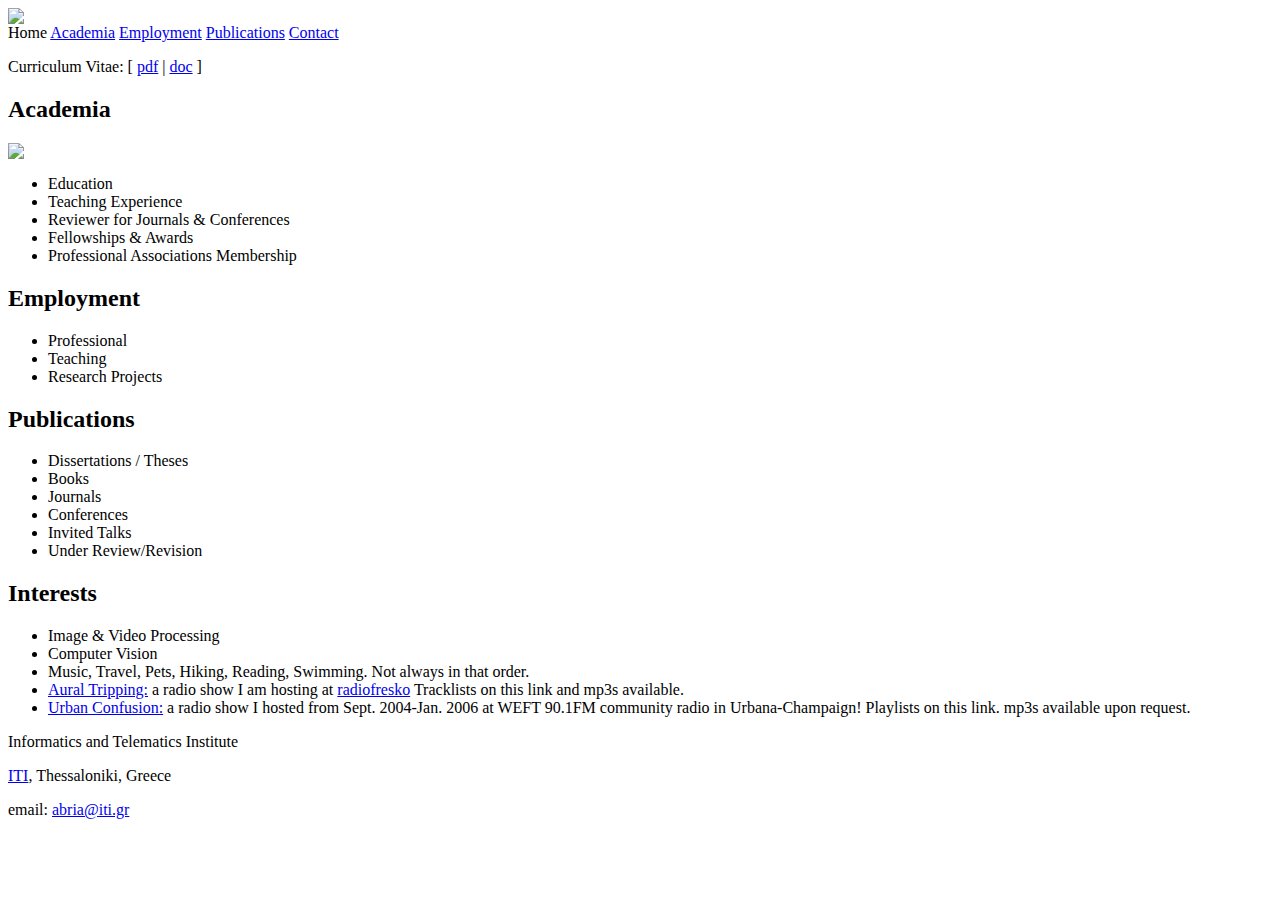
==== index.html @ 1b6472c0 "first commit" ====
<!DOCTYPE html PUBLIC "-//W3C//DTD HTML 4.01 Transitional//EN">
<html><head>
    <meta http-equiv="Content-Type" content="text/html" charset="UTF-8">
    <meta name="author" content="Alexia Briassouli">
    <link rel="stylesheet" type="text/css" href="style.css" title="Standard">
    <link rel="alternate stylesheet" type="text/css" href="wacky.css" title="Wacky">
    <title>Home:Alexia Briassouli</title>
    
  </head>
  
  <body>

    <img class="sig" src="images/sig_purisa.png">
    
    <div class="tabnav">
      <span class="tabon">Home</span>
      <a href="academia.html"><span class="tab">Academia</span></a>
      <a href="employment.html"><span class="tab">Employment</span></a>
      <a href="publications.html"><span class="tab">Publications</span></a>
      <a href="contact.html"><span class="tab">Contact</span></a>
    </div>
    
    <div class="body">

      <p class="note">Curriculum Vitae: [ <a href="alexia_cv_en.pdf">pdf</a> | <a href="alexia_cv_en.doc">doc</a> ]</p>
      
      <h2>Academia</h2>
      <img class="pic" src="images/me.jpg">
      <ul>
	<li>Education</li>
	<li>Teaching Experience</li>
	<li>Reviewer for Journals &amp; Conferences</li>
	<li>Fellowships &amp; Awards</li>
	<li>Professional Associations Membership</li>
      </ul>

      <h2>Employment</h2>
      
      <ul>
	<li>Professional</li>
	<li>Teaching</li>
	<li>Research Projects</li>
      </ul>

      <h2>Publications</h2>
      
      <ul>
	<li>Dissertations / Theses</li>
	<li>Books</li>
	<li>Journals</li>
	<li>Conferences</li>
	<li>Invited Talks</li>
	<li>Under Review/Revision</li>
      </ul>
     
      <h2>Interests</h2>
      <ul>
	<li>Image & Video Processing</li>
	<li>Computer Vision</li>
	<li>Music, Travel, Pets, Hiking, Reading, Swimming. Not always in that order. </li>
	<li> <a href="http://mklab.iti.gr/mklab_people/~abria/AT/AThome.html">Aural Tripping:</a> a radio show I am hosting at <a href="http://radiofresko.com/index.php">radiofresko</a> Tracklists on this link and mp3s available.</li>
	<li> <a href="http://mklab.iti.gr/mklab_people/~abria/UC/uchome.html">Urban Confusion:</a> a radio show I hosted from Sept. 2004-Jan. 2006 at WEFT 90.1FM community 	radio in Urbana-Champaign! Playlists on this link. mp3s available upon request.</li>
      </ul>
      
    </div>
    
    <div class="contact">
      <p>Informatics and Telematics Institute</p>
      <p><a href="http://www.iti.gr">ITI</a>, Thessaloniki, Greece</p>
      <p>email: <a href="mailto:abria@iti.gr">abria@iti.gr</a></p>


    </div>

<!-- Start of StatCounter Code -->
<script type="text/javascript">
var sc_project=5049137; 
var sc_invisible=1; 
var sc_partition=57; 
var sc_click_stat=1; 
var sc_security="788fbd87"; 
</script>

<script type="text/javascript"
src="http://www.statcounter.com/counter/counter.js"></script><noscript><div
class="statcounter"><a title="blogger statistics"
href="http://www.statcounter.com/blogger/"
target="_blank"><img class="statcounter"
src="http://c.statcounter.com/5049137/0/788fbd87/1/"
alt="blogger statistics" ></a></div></noscript>
<!-- End of StatCounter Code -->

</body></html>
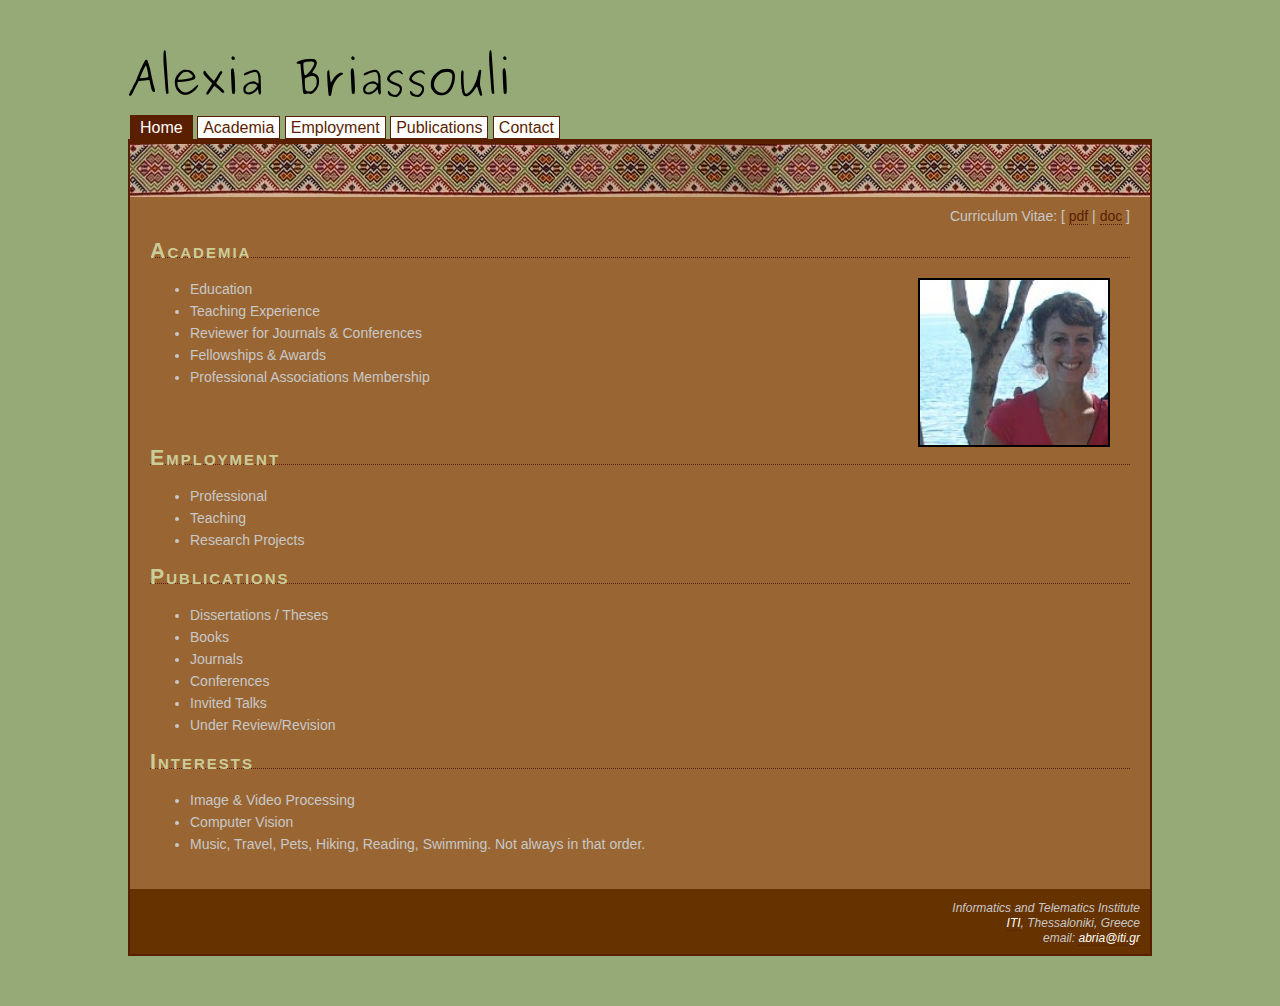
==== commit b77941c1: "removing music and image from contacts" ====
--- a/index.html
+++ b/index.html
@@ -5,13 +5,13 @@
     <link rel="stylesheet" type="text/css" href="style.css" title="Standard">
     <link rel="alternate stylesheet" type="text/css" href="wacky.css" title="Wacky">
     <title>Home:Alexia Briassouli</title>
-    
+
   </head>
-  
+
   <body>
 
     <img class="sig" src="images/sig_purisa.png">
-    
+
     <div class="tabnav">
       <span class="tabon">Home</span>
       <a href="academia.html"><span class="tab">Academia</span></a>
@@ -19,11 +19,11 @@
       <a href="publications.html"><span class="tab">Publications</span></a>
       <a href="contact.html"><span class="tab">Contact</span></a>
     </div>
-    
+
     <div class="body">
 
       <p class="note">Curriculum Vitae: [ <a href="alexia_cv_en.pdf">pdf</a> | <a href="alexia_cv_en.doc">doc</a> ]</p>
-      
+
       <h2>Academia</h2>
       <img class="pic" src="images/me.jpg">
       <ul>
@@ -35,7 +35,7 @@
       </ul>
 
       <h2>Employment</h2>
-      
+
       <ul>
 	<li>Professional</li>
 	<li>Teaching</li>
@@ -43,7 +43,7 @@
       </ul>
 
       <h2>Publications</h2>
-      
+
       <ul>
 	<li>Dissertations / Theses</li>
 	<li>Books</li>
@@ -52,18 +52,16 @@
 	<li>Invited Talks</li>
 	<li>Under Review/Revision</li>
       </ul>
-     
+
       <h2>Interests</h2>
       <ul>
 	<li>Image & Video Processing</li>
 	<li>Computer Vision</li>
 	<li>Music, Travel, Pets, Hiking, Reading, Swimming. Not always in that order. </li>
-	<li> <a href="http://mklab.iti.gr/mklab_people/~abria/AT/AThome.html">Aural Tripping:</a> a radio show I am hosting at <a href="http://radiofresko.com/index.php">radiofresko</a> Tracklists on this link and mp3s available.</li>
-	<li> <a href="http://mklab.iti.gr/mklab_people/~abria/UC/uchome.html">Urban Confusion:</a> a radio show I hosted from Sept. 2004-Jan. 2006 at WEFT 90.1FM community 	radio in Urbana-Champaign! Playlists on this link. mp3s available upon request.</li>
       </ul>
-      
+
     </div>
-    
+
     <div class="contact">
       <p>Informatics and Telematics Institute</p>
       <p><a href="http://www.iti.gr">ITI</a>, Thessaloniki, Greece</p>
@@ -74,11 +72,11 @@
 
 <!-- Start of StatCounter Code -->
 <script type="text/javascript">
-var sc_project=5049137; 
-var sc_invisible=1; 
-var sc_partition=57; 
-var sc_click_stat=1; 
-var sc_security="788fbd87"; 
+var sc_project=5049137;
+var sc_invisible=1;
+var sc_partition=57;
+var sc_click_stat=1;
+var sc_security="788fbd87";
 </script>
 
 <script type="text/javascript"
--- a/style.css
+++ b/style.css
@@ -0,0 +1,147 @@
+body {
+/*  background: url(images/tree_border.jpg);
+  background: url(images/tree_green.jpg);
+  background: url(images/tree_border.jpg);
+  background-repeat: repeat-y;
+  background-position: top left; */
+  background-color: rgb(150,170,120);
+  margin-top: 50px;
+  margin-bottom: 50px;
+  margin-left: 10%;
+  margin-right: 10%;
+  font-family: sans-serif;
+  text-decoration: none;
+
+}
+h1 {
+  color: black;
+  font-family: sans-serif;
+  text-decoration: none;
+  text-align: left;
+  font-size: 36px;
+}
+img.sig {
+  margin: 0px 20px 20px 0px;
+}	
+
+h2 {
+   color: #cccc99;
+   clear: both;
+   letter-spacing: 2px;
+   padding: 3px 0px;
+   border-bottom: 1px dotted #5A1E00;
+   font-size: 16pt;
+   line-height: 6px;
+   font-variant: small-caps;
+   text-decoration: none;
+   margin: 20px 0px 20px 0px;
+}
+h3 {
+   color: #5A1E00;
+  font-size: 12pt;
+  text-decoration: none;
+  text-align: justify;
+  margin-bottom: 0px;
+}
+h4 {
+   margin-bottom: 0px;
+  text-align: left;
+  font-size: 14px;
+  letter-spacing: 1px;
+  text-indent: 10px;
+}
+p {
+  line-height: 18px;
+  margin: 3px 0px 0px 15px;
+  color: rgb(200,200,200);
+}
+ol {
+  text-decoration: none;
+  line-height: 20px;
+}
+ol li {
+   margin-bottom: 14px;
+}
+ul li {
+  line-height: 22px;
+}
+img.pic {
+  float: right;
+  border: 2px solid black;
+  margin: 0px 20px 5px 0px;
+  background: url(images/alexia_02.jpg);
+  height: 165;
+}
+div.contact {
+  padding: 10px;
+  margin-top: 0px;
+  clear: both;
+  font-size: 12px;
+  font-style: italic;
+  text-align: left;
+  background-color: rgb(102,51,0);
+  border-right: 2px solid #5A1E00;
+  border-left: 2px solid #5A1E00;
+  border-bottom: 2px solid #5A1E00;
+}
+div.contact p {
+  text-align: right;
+  line-height: 12px;
+}
+.tabnav {
+	color: black;
+	text-decoration: none;
+	margin-bottom: 0px;
+	padding: 2px;
+
+}
+
+.tab, .tabon {
+	background-color: white;
+	border: 1px solid #5A1E00;
+	padding: 2px 5px;
+}
+.tabon {
+       background-color: #5A1E00;
+       color: white;
+       border-top: 2px solid #5A1E00;
+       border-right: 5px solid #5A1E00;
+       border-left: 5px solid #5A1E00;
+}
+.tabnav a:hover {
+	text-decoration: none;
+}
+div.contact a {
+  color: white;
+}
+a {
+  text-decoration: none;
+  border-bottom: 1px dotted #5A1E00;
+  color: #5A1E00;
+}
+a:hover {
+  text-decoration: none;
+  border-bottom: 1px solid rgb(218,165,32);
+  color: rgb(218,165,32);
+}
+a:hover .tab {
+	background-color: rgb(218,165,32);
+	color: black;
+}
+div.body {
+	background: url(images/border_rug.jpg) repeat-x top left;
+	font-size: 14px;
+	color: rgb(200,200,200);
+	border-left: 2px solid #5A1E00;
+	border-right: 2px solid #5A1E00;
+	border-top: 5px solid #5A1E00; /* rgb(102,51,0); */ 
+	padding: 60px 20px 20px 20px;
+	background-color: rgb(153,102,51);
+}
+.note {
+      text-align: right;
+}
+p.synopsis {
+	   font-style: italic;
+	   font-family: serif;
+}